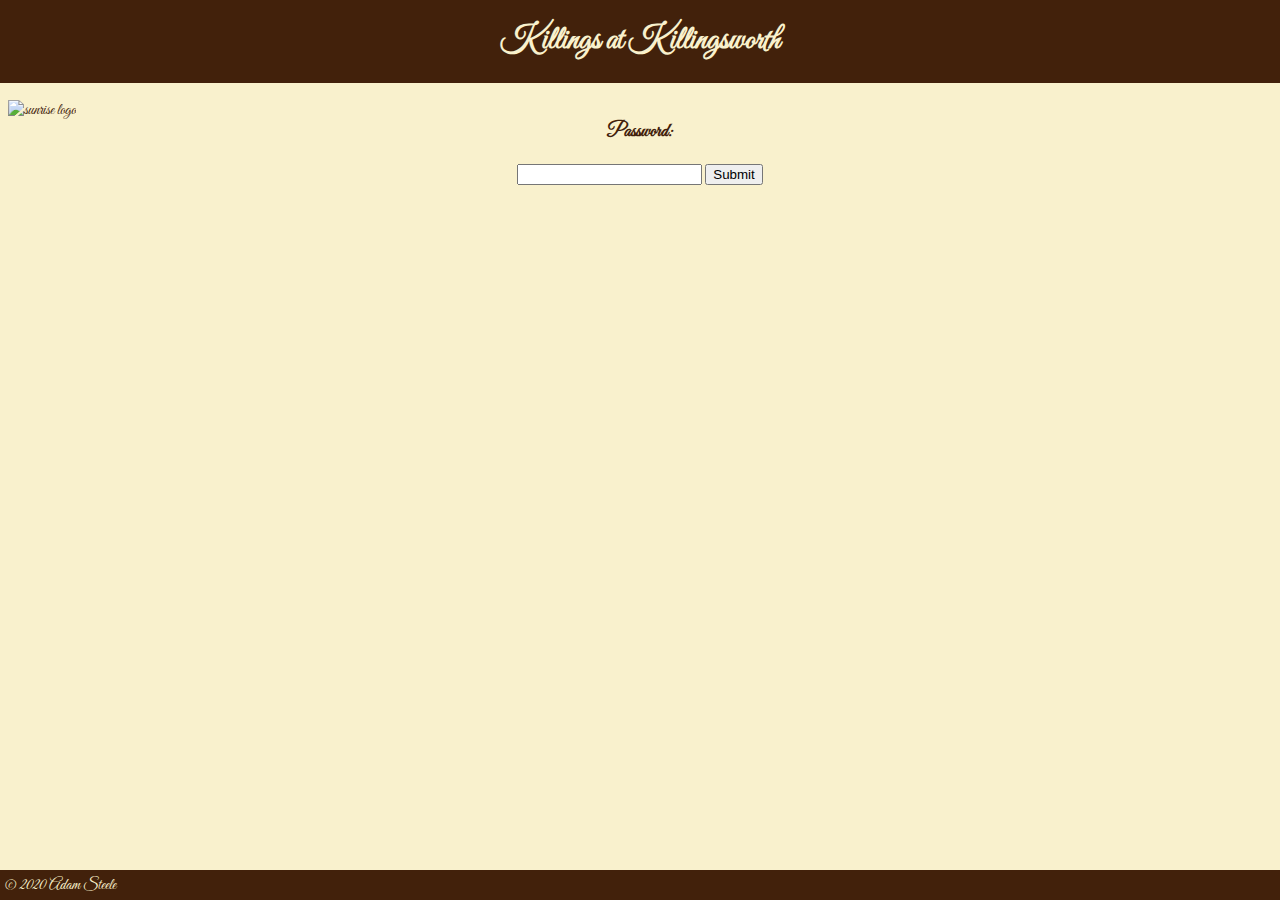
==== index.html @ 5d538ec5 "Colour Scheme other changes" ====
<!DOCTYPE html>
<html lang="en">

<head>
    <meta charset="UTF-8">
    <meta name="viewport" content="width=device-width, initial-scale=1.0">
    <meta http-equiv="X-UA-Compatible" content="ie=edge">
    <link rel="stylesheet" href="/style.css">
    <link href="https://fonts.googleapis.com/css2?family=Great+Vibes&display=swap" rel="stylesheet">
    <title>The Killings at Killingsworth</title>
</head>

<body>
    <header><h1>Killings at Killingsworth</h1></header>
    


    <section id="main">

        <img class="logo" src="https://upload.wikimedia.org/wikipedia/commons/thumb/2/28/Sunrise_as_seen_from_a_high-rise_in_Skopje%2C_Macedonia.png/1280px-Sunrise_as_seen_from_a_high-rise_in_Skopje%2C_Macedonia.png" alt="sunrise logo">

        <h3 class="pass-title">Password:</h3><br>
        <section class="pass-box">

        <input class="" id="pass-one" type="text">
        <button class="" id="butt-one" type="button">Submit</button>
        </section>
  
    
   

<img class="clues" id="clue-1" src="/sunrise-secret/Secret Clue - Round One.png" alt="img one">

<img class="clues" id="clue-2" src="/sunrise-secret/Secret Clue-Round Two.png" alt="img two">
</section>
<footer>
    <a href="https://adam-steele.github.io/personal-site/"> 
        <div class="copy gutter-right">&copy; 2020 Adam Steele</div>
    </a>
</footer>

    <script type="module" src="/app.js"></script>
</body>

</html>
---- style.css ----
header{
    position: fixed;
    top: 0;
    left:0;
    width: 100%;
    text-align: center;
    color: #f9F1CD;
    background-color: #42210B;
}

body{
    background-color: #f9F1CD;
    color: #42210B;
    font-family: 'Great Vibes', cursive;
}

#main{
    margin-top: 100px;
}

.clues{
    display: none;
    width: 90vw;
    margin: 20px;
    padding: 20px;
}

.pass-title{
    margin: auto;
    text-align: center;
}
.pass-box{
    margin: auto;
    text-align: center;
}

footer {
    position: fixed;
    width: 100%;
    bottom: 0;
    left:0;
    padding: 5px;
    color: #f9F1CD;
    background-color: #42210B;
}

a{
    text-decoration: none;
}

a:link,a:visited {
    color: #f9F1CD;
    background-color: #42210B;
}

a:hover{
    color: white;
}
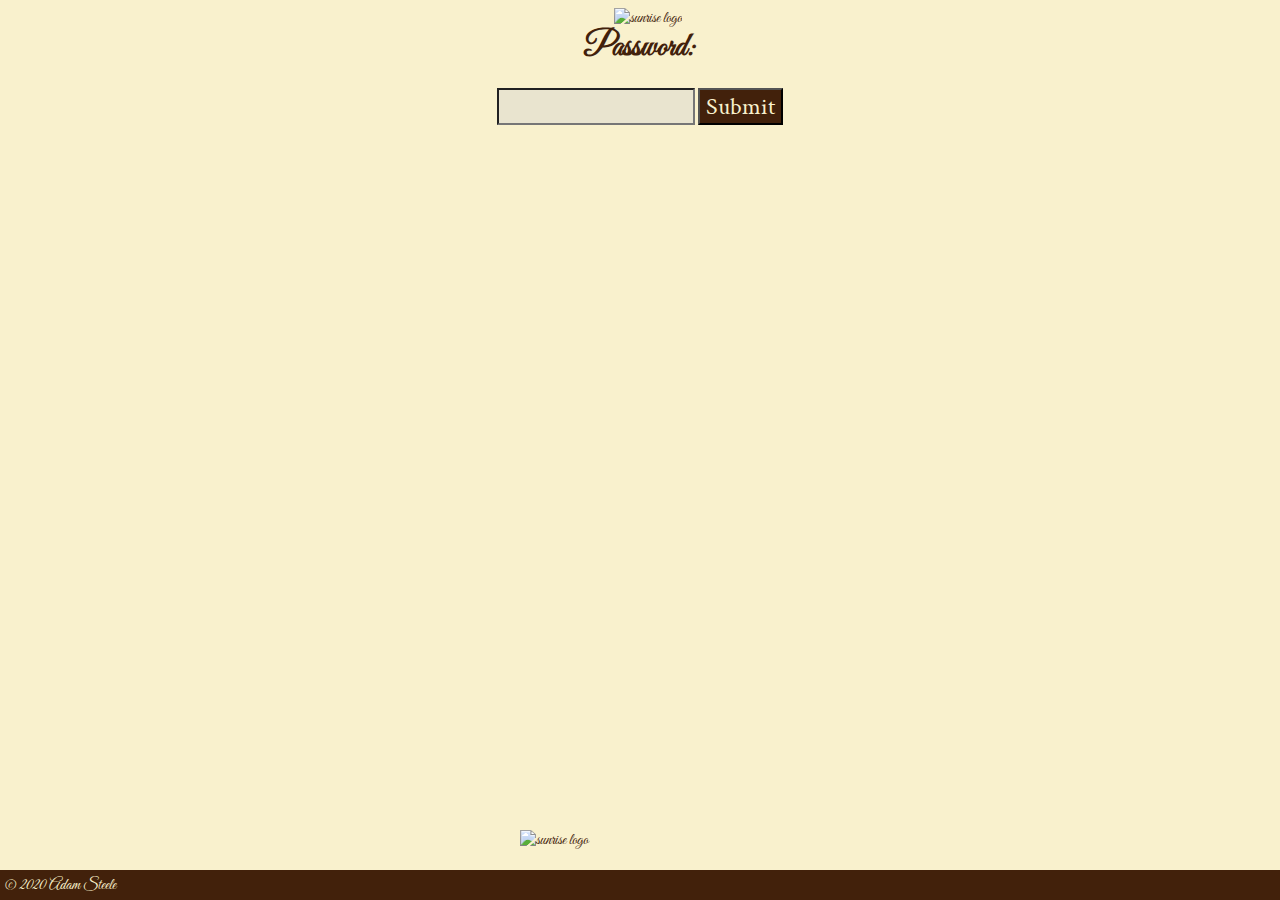
==== commit 4d61377f: "aesthetic" ====
--- a/index.html
+++ b/index.html
@@ -5,21 +5,19 @@
     <meta charset="UTF-8">
     <meta name="viewport" content="width=device-width, initial-scale=1.0">
     <meta http-equiv="X-UA-Compatible" content="ie=edge">
-    <link rel="stylesheet" href="/style.css">
+    <link rel="stylesheet" href="style.css">
     <link href="https://fonts.googleapis.com/css2?family=Great+Vibes&display=swap" rel="stylesheet">
+    <link href="https://fonts.googleapis.com/css2?family=Crimson+Text&display=swap" rel="stylesheet">
     <title>The Killings at Killingsworth</title>
 </head>
 
 <body>
-    <header><h1>Killings at Killingsworth</h1></header>
+    <header><img class="banner" src="/sunrise-secret/TKAK-Banner.png" alt="sunrise logo"></header>
     
 
 
     <section id="main">
-
-        <img class="logo" src="https://upload.wikimedia.org/wikipedia/commons/thumb/2/28/Sunrise_as_seen_from_a_high-rise_in_Skopje%2C_Macedonia.png/1280px-Sunrise_as_seen_from_a_high-rise_in_Skopje%2C_Macedonia.png" alt="sunrise logo">
-
-        <h3 class="pass-title">Password:</h3><br>
+        <h1 class="pass-title">Password:</h1><br>
         <section class="pass-box">
 
         <input class="" id="pass-one" type="text">
@@ -32,6 +30,12 @@
 <img class="clues" id="clue-1" src="/sunrise-secret/Secret Clue - Round One.png" alt="img one">
 
 <img class="clues" id="clue-2" src="/sunrise-secret/Secret Clue-Round Two.png" alt="img two">
+
+<img class="clues" id="clue-3" src="/sunrise-secret/Secret Clue-Round Three.png" alt="img three">
+
+
+    <img id="logo" src="/sunrise-secret/Logo V2 Thick 2.1 FINAL.png" alt="sunrise logo">
+
 </section>
 <footer>
     <a href="https://adam-steele.github.io/personal-site/"> 
@@ -39,7 +43,8 @@
     </a>
 </footer>
 
-    <script type="module" src="/app.js"></script>
+    <script type="module" src="app.js"></script>
+    
 </body>
 
 </html>--- a/style.css
+++ b/style.css
@@ -1,12 +1,9 @@
 
 header{
-    position: fixed;
-    top: 0;
-    left:0;
-    width: 100%;
+    width: 100vw;
+    /*width:clamp(15%, 20%, 25%) ;*/
     text-align: center;
-    color: #f9F1CD;
-    background-color: #42210B;
+    
 }
 
 body{
@@ -15,20 +12,51 @@
     font-family: 'Great Vibes', cursive;
 }
 
-#main{
-    margin-top: 100px;
+.main{
+    margin: auto;
+}
+
+#logo{
+    width:15% ;
+    margin: 5% 40% 0px 40% ;
+    padding-top: 50px;
+    padding-bottom: 50px;
+    position: absolute;
+    bottom: 0;
+}
+
+.logo-contain{
+    margin:auto;
+}
+
+#pass-one{
+    font-family: 'Crimson Text', serif;
+    width: 15%;
+    background-color: #e9e4cf;
+    color:  #42210B;
+    font-size: 1.5em;
+}
+
+#butt-one{
+    font-family: 'Crimson Text', serif;
+    background-color: #42210B;
+    color: #f9F1CD;
+    font-size: 1.5em;
 }
 
 .clues{
     display: none;
     width: 90vw;
-    margin: 20px;
+    width: clamp(80vw, 85vw, 90vw);
+    
+    margin: auto;
     padding: 20px;
 }
 
 .pass-title{
     margin: auto;
     text-align: center;
+    font-size: 2rem;
 }
 .pass-box{
     margin: auto;
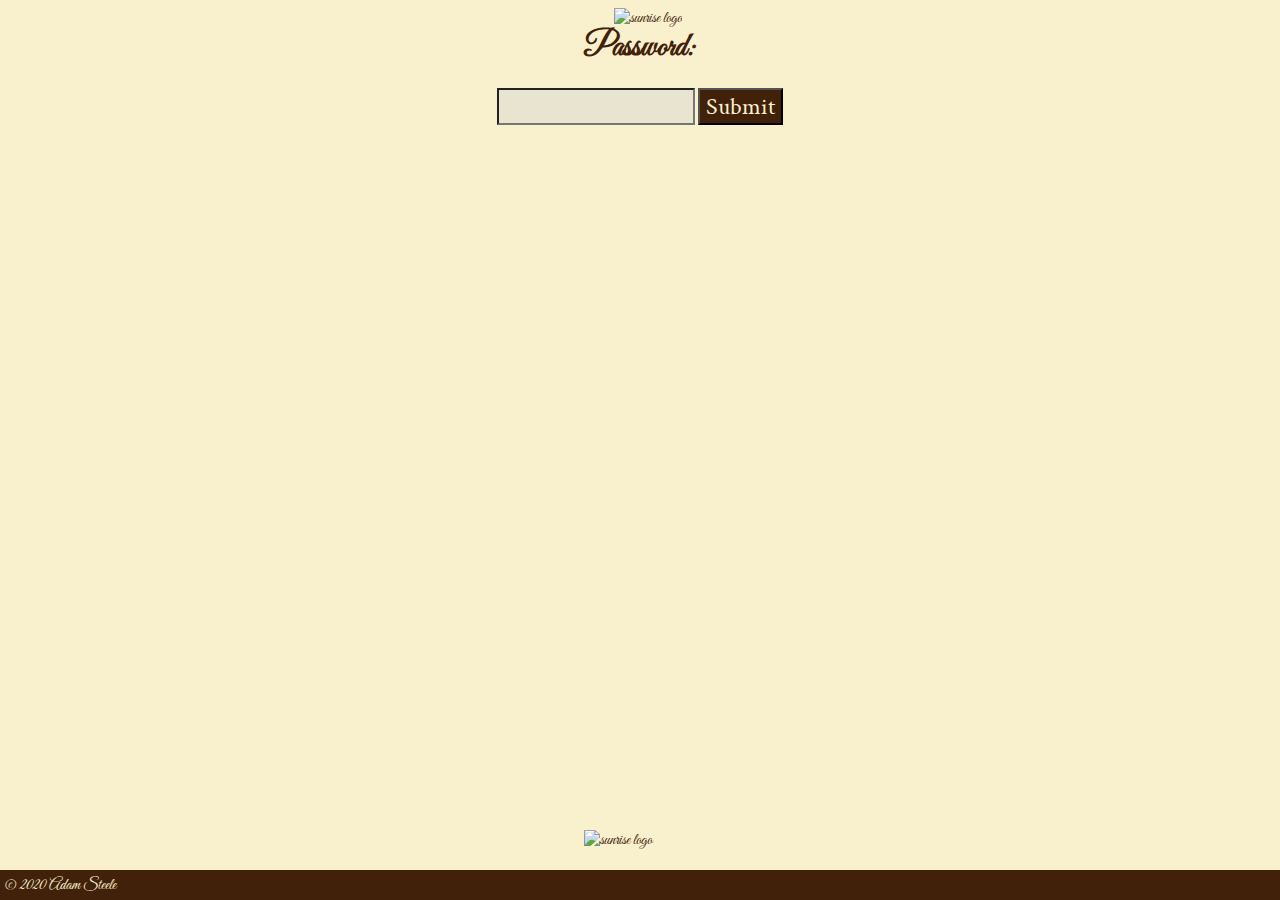
==== commit 71088591: "clue2 change and sizes changed" ====
--- a/index.html
+++ b/index.html
@@ -20,7 +20,7 @@
         <h1 class="pass-title">Password:</h1><br>
         <section class="pass-box">
 
-        <input class="" id="pass-one" type="text">
+        <input oninput="let p=this.selectionStart;this.value=this.value.toUpperCase();this.setSelectionRange(p, p);" class="" id="pass-one" type="text">
         <button class="" id="butt-one" type="button">Submit</button>
         </section>
   
@@ -29,10 +29,15 @@
 
 <img class="clues" id="clue-1" src="/sunrise-secret/Secret Clue - Round One.png" alt="img one">
 
-<img class="clues" id="clue-2" src="/sunrise-secret/Secret Clue-Round Two.png" alt="img two">
+<img class="clues" id="clue-2" src="/sunrise-secret/Secret Clue - Round Two.png" alt="img two">
 
 <img class="clues" id="clue-3" src="/sunrise-secret/Secret Clue-Round Three.png" alt="img three">
 
+<img class="clues" id="clue-4" src="/sunrise-secret/Secret Clue- Round Four.png" alt="img four">
+
+<img class="clues" id="clue-5.1" src="/sunrise-secret/Secret Clue - Round Five - 2 of 2.png" alt="img 5.1">
+
+<img class="clues" id="clue-5.2" src="/sunrise-secret/Secret Clue - Round Five - 1 of 2.png" alt="img 5.2">
 
     <img id="logo" src="/sunrise-secret/Logo V2 Thick 2.1 FINAL.png" alt="sunrise logo">
 
--- a/style.css
+++ b/style.css
@@ -17,8 +17,8 @@
 }
 
 #logo{
-    width:15% ;
-    margin: 5% 40% 0px 40% ;
+    width: 10vw;
+    margin: 5% 45% 0px 45% ;
     padding-top: 50px;
     padding-bottom: 50px;
     position: absolute;
@@ -46,12 +46,14 @@
 
 .clues{
     display: none;
-    width: 90vw;
-    width: clamp(80vw, 85vw, 90vw);
+    width: 60%;
+   
     
     margin: auto;
     padding: 20px;
 }
+
+
 
 .pass-title{
     margin: auto;
